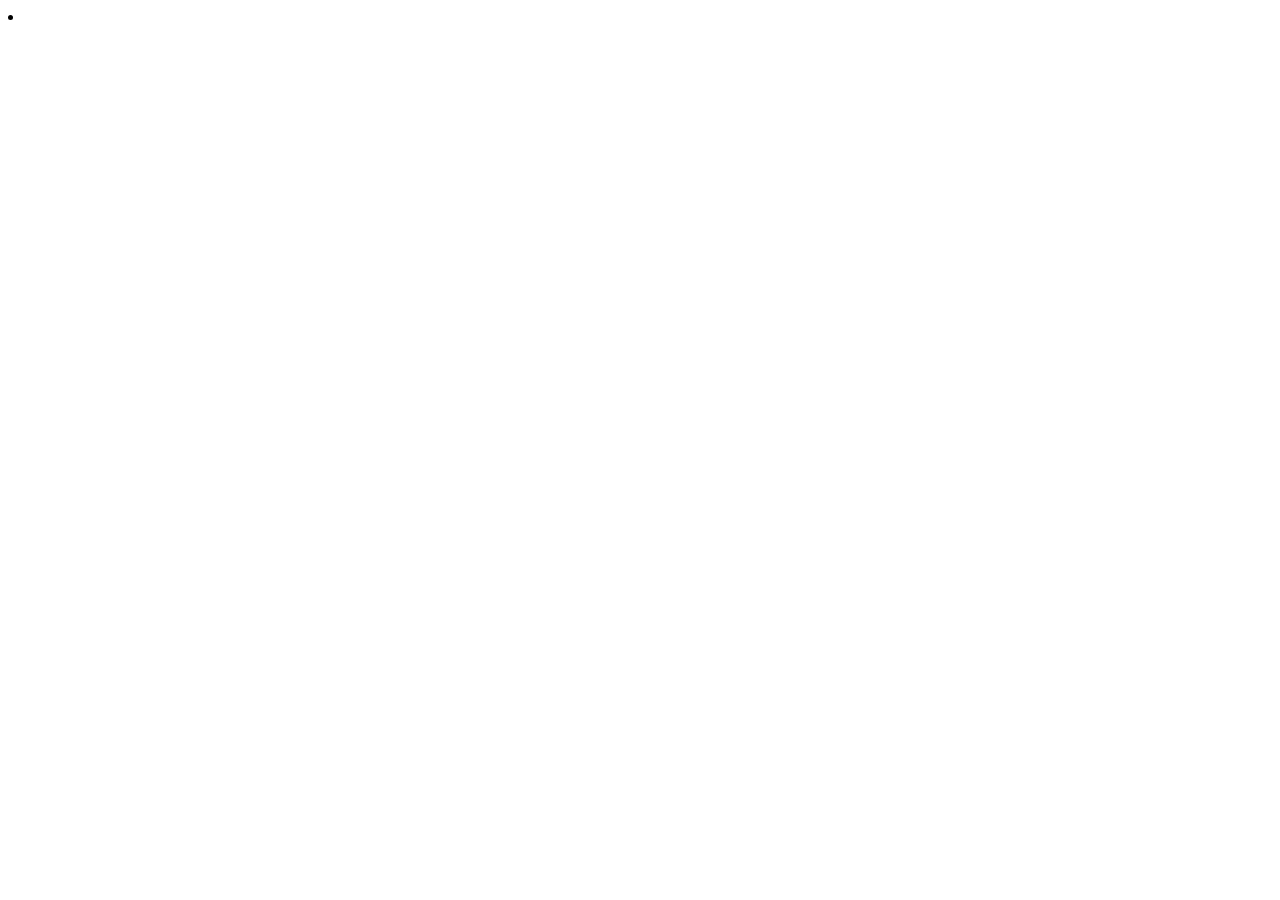
==== src/main/resources/templates/index.html @ 9222b361 "added main source code" ====
<!doctype html>
<html lang="en">
<head>
    <meta charset="UTF-8">
    <meta name="viewport" content="width=device-width, initial-scale=1">
    <link href="./resources/templates/index.html" rel="stylesheet">
    <title>filipeyay Linktree</title>
</head>
<body>

<li th:each="link : ${links}">
    <a th:href="${link.url}" th:text="${link.title}"></a>
</li>

<script src="./resources/static/script.js"></script>
</body>
</html>
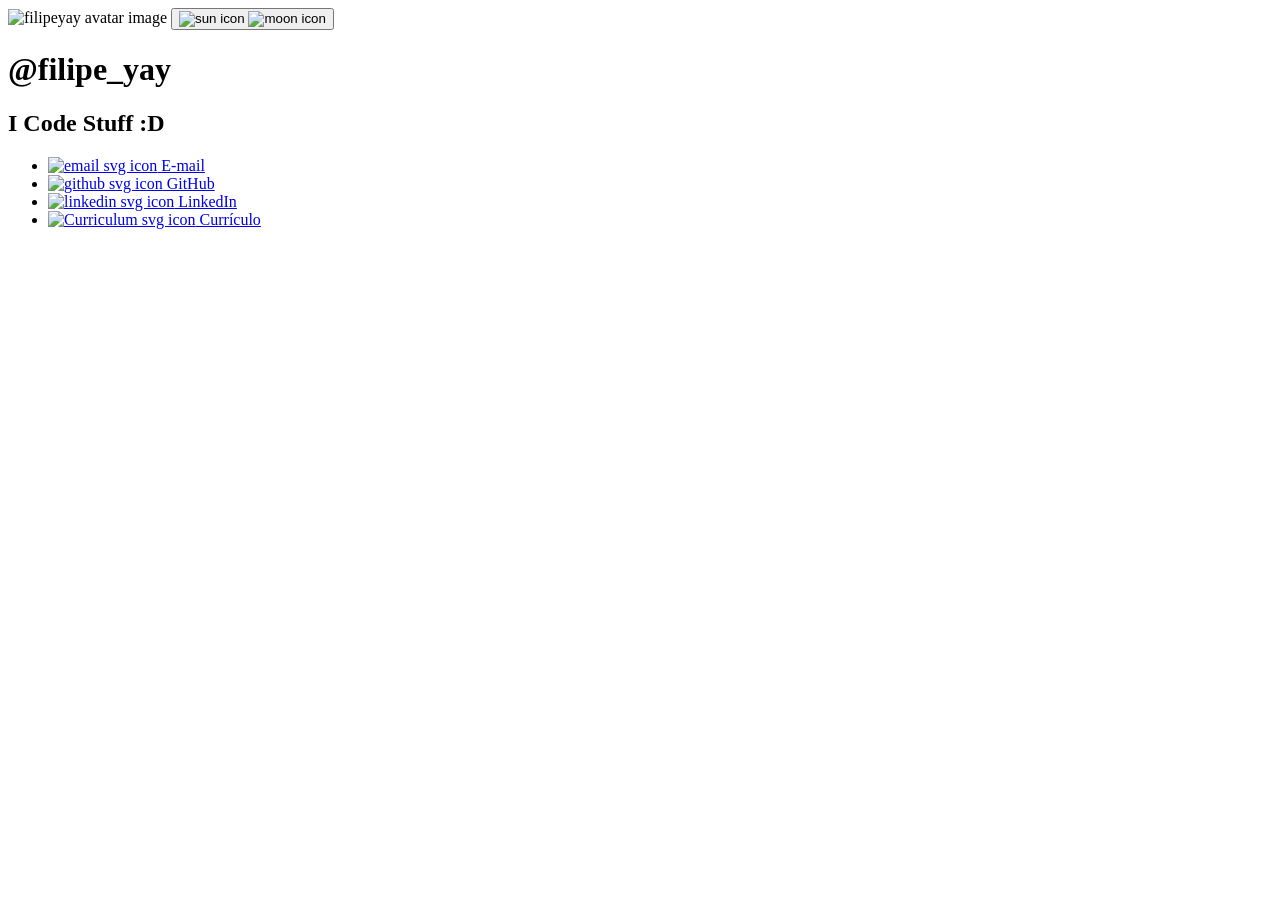
==== commit eb00ea90: "fixed build problems" ====
--- a/src/main/resources/templates/index.html
+++ b/src/main/resources/templates/index.html
@@ -1,17 +1,99 @@
-<!doctype html>
+<!DOCTYPE html>
 <html lang="en">
 <head>
-    <meta charset="UTF-8">
-    <meta name="viewport" content="width=device-width, initial-scale=1">
-    <link href="./resources/templates/index.html" rel="stylesheet">
-    <title>filipeyay Linktree</title>
+    <meta charset="UTF-8" />
+    <meta name="viewport" content="width=device-width, initial-scale=1" />
+    <meta name="author" content="Filipe Andrade" />
+    <meta
+            name="description"
+            content="Filipe Andrade linktree for social medias and e-mail contact."
+    />
+    <resource href="./resources/static/style.css"></resource>
+    <title>Filipe Andrade Linktree</title>
+
+    <link
+            rel="shortcut icon"
+            th:href="@{/svg/suitcase.svg}"
+            type="image/x-icon"
+    />
+
+    <link th:href="@{/style.css}" rel="stylesheet" />
 </head>
+
 <body>
+<header>
+    <img
+            th:src="@{/images/avatar.png}"
+            alt="filipeyay avatar image"
+    />
 
-<li th:each="link : ${links}">
-    <a th:href="${link.url}" th:text="${link.title}"></a>
-</li>
+    <button id="theme-switch">
+        <img
+                th:src="@{/svg/sun.svg}"
+                alt="sun icon"
+                width="30"
+                height="30"
+        />
+        <img
+                th:src="@{/svg/moon.svg}"
+                alt="moon icon"
+                width="30"
+                height="30"
+        />
+    </button>
 
-<script src="./resources/static/script.js"></script>
+    <h1>@filipe_yay</h1>
+    <h2>I Code Stuff :D</h2>
+</header>
+
+<ul>
+    <li>
+        <a href="mailto:filipeyay@outlook.com">
+            <img
+                    th:src="@{/svg/mail.svg}"
+                    alt="email svg icon"
+                    width="20"
+            />
+            E-mail
+        </a>
+    </li>
+
+    <li>
+        <a href="https://www.github.com/filipeyay/">
+            <img
+                    th:src="@{/svg/github.svg}"
+                    alt="github svg icon"
+                    width="20"
+            />
+            GitHub
+        </a>
+    </li>
+
+    <li>
+        <a href="https://www.linkedin.com/in/filipeyay/">
+            <img
+                    th:src="@{/svg/linkedin.svg}"
+                    alt="linkedin svg icon"
+                    width="20"
+            />
+            LinkedIn
+        </a>
+    </li>
+
+    <li>
+        <a
+                href="https://docs.google.com/document/d/13qTpFXzaQvhr8bt4WrEVT4-qzJjc3Hf3/edit?usp=sharing&ouid=103259850802234798480&rtpof=true&sd=true"
+        >
+            <img
+                    th:src="@{/svg/feedback.svg}"
+                    alt="Curriculum svg icon"
+                    width="20"
+            />
+            Currículo
+        </a>
+    </li>
+</ul>
+
+<script th:src="@{/script.js}" defer></script>
 </body>
-</html>+</html>
